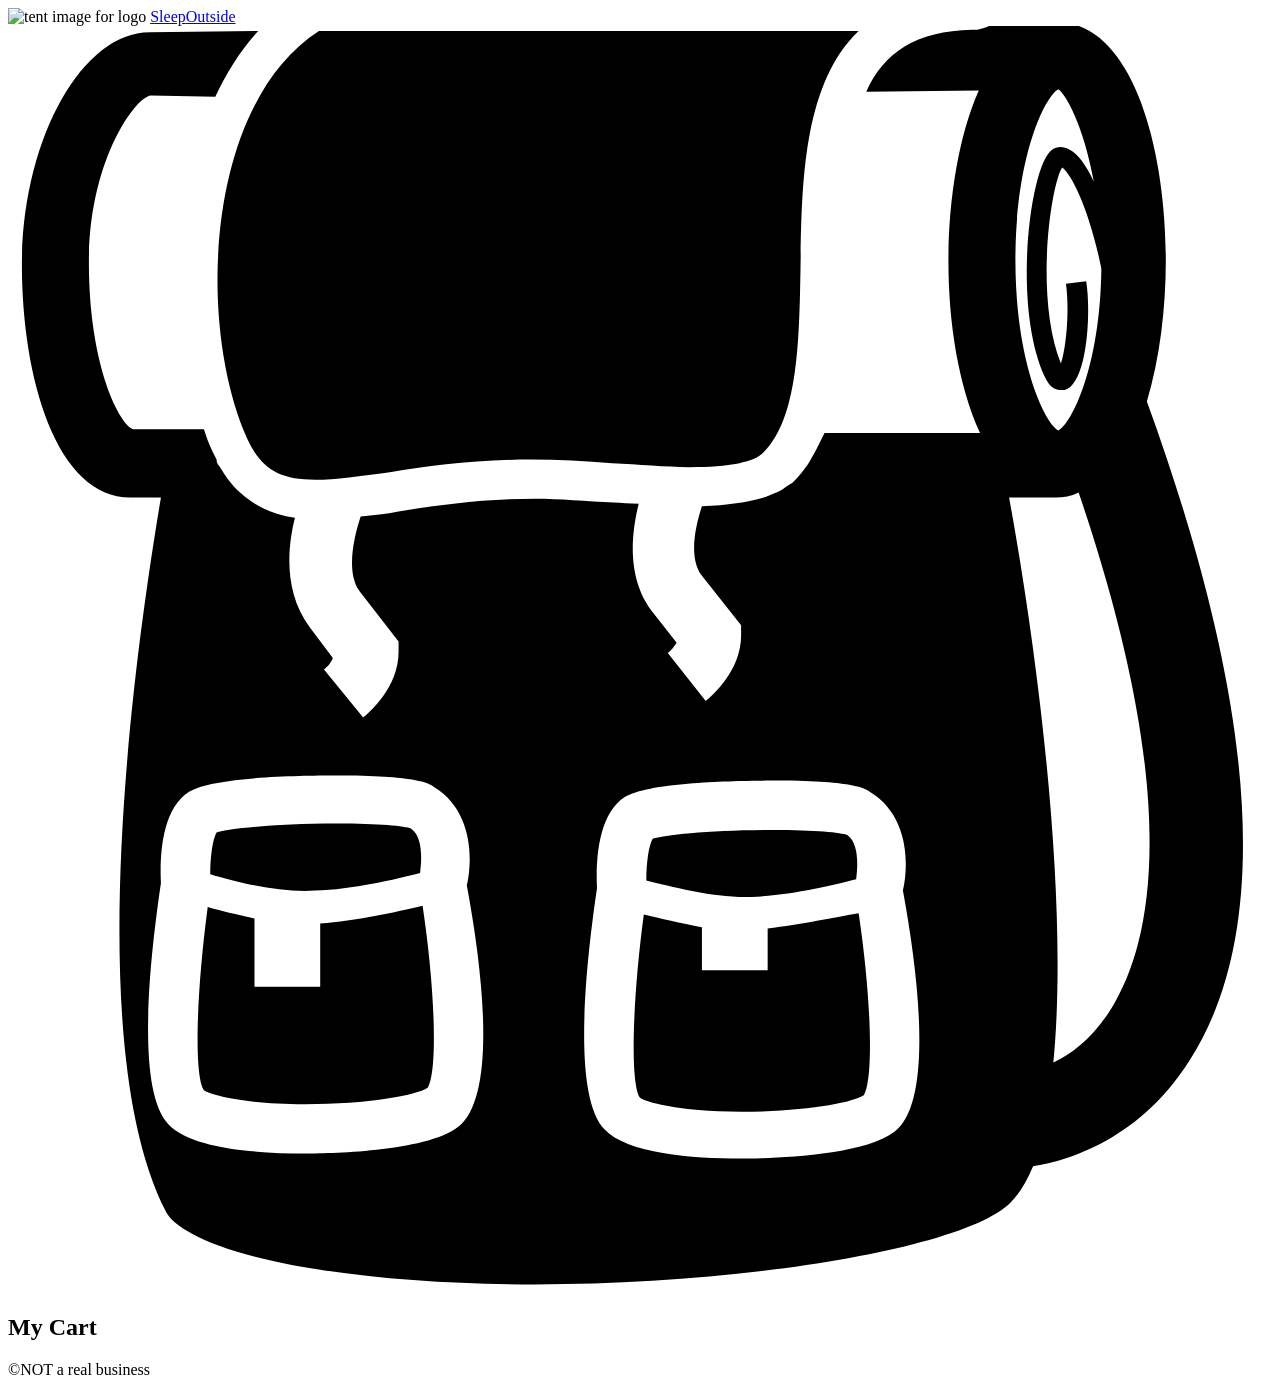
==== src/cart/index.html @ 7f604e32 "Initial commit" ====
<!doctype html>

<html lang="en">
  <head>
    <meta charset="UTF-8" />

    <meta name="viewport" content="width=device-width, initial-scale=1.0" />

    <title>Sleep Outside | Cart</title>

    <link rel="stylesheet" href="/css/style.css" />

    <script src="../js/cart.js" type="module"></script>
  </head>

  <body>
    <header class="divider">
      <div class="logo">
        <img src="/images/noun_Tent_2517.svg" alt="tent image for logo" />
        <a href="/index.html"> Sleep<span class="highlight">Outside</span></a>
      </div>

      <div class="cart">
        <a href="../cart/index.html">
          <svg xmlns="http://www.w3.org/2000/svg" viewBox="0 0 100 100">
            <path
              d="M18.9 32.6c1.1 2.4 2.5 3.3 5.4 3.3 1.6 0 3.6-0.3 5.9-0.6 3.2-0.5 6.9-1 11.2-1 2.1 0 4.3 0.1 6.4 0.3 2.1 0.1 4.2 0.3 6.1 0.3 3.2 0 5.2-0.4 5.9-1.2 2.7-2.7 2.8-8.8 2.9-14.6 0.1-6.7 0.2-14.5 4.6-18.7 -0.5 0-1 0-1.6 0 -14.2 0-37.5 0-41.1 0C15.6 6.2 14.9 23.6 18.9 32.6z"
            />

            <path
              d="M90.1 29.7c1-3.3 1.5-7.3 1.5-11.2 0-9-2.7-18.8-8.6-18.8 -0.1 0-0.2 0-0.3 0L77.8-0.1c-0.3 0.2-0.8 0.3-1.1 0.4 0 0 0 0 0 0 -0.2 0-0.3 0-0.4 0 -4.5 0.1-7 1.8-8.4 4.9l8.9-0.1c-1.6 3.6-2.4 8.7-2.4 13.5 0 4.9 0.8 9.9 2.5 13.6l-12.3 0c-0.2 0.4-0.4 0.8-0.6 1.2 -0.2 0.4-0.4 0.7-0.6 1.1 -0.1 0.1-0.1 0.2-0.2 0.3 -0.3 0.4-0.5 0.7-0.9 1.1 0 0 0 0 0 0 0 0-0.1 0.1-0.1 0.1 -0.1 0.1-0.2 0.2-0.4 0.3 -0.2 0.1-0.4 0.3-0.6 0.4 0 0 0 0 0 0 -0.4 0.2-0.9 0.4-1.4 0.6 -1.3 0.4-2.9 0.6-4.9 0.7 -0.5 1.5-1.1 4.1 0 5.5l3.1 3.9 0 0.8c0 2.8-2.3 4.8-2.8 5.2l-3-3.8c0.3-0.2 0.5-0.5 0.7-0.8l-1.8-2.3c-2.2-2.7-1.8-6.3-1.2-8.7 -0.7 0-1.4-0.1-2-0.1 -2.1-0.1-4.3-0.3-6.2-0.3 -4.1 0-7.7 0.5-10.8 1 -1 0.2-2 0.3-3 0.4 -0.5 1.5-1.2 4.4-0.1 5.9l3.1 4 0 0.8c0 2.8-2.3 4.8-2.8 5.2l-3.1-3.8c0.3-0.2 0.6-0.6 0.7-0.9l-1.8-2.4c-2.1-2.8-1.8-6.3-1.2-8.7 -1.6-0.2-2.9-0.8-4-1.7h0c-0.8-0.6-1.4-1.4-2-2.4 -0.1-0.1-0.2-0.3-0.2-0.5 -0.1-0.2-0.2-0.4-0.3-0.6 -0.3-0.6-0.5-1.2-0.7-1.8l-5.6 0c-1-0.3-3.5-4.8-3.5-13.2 0-8.1 3.7-13.1 4.9-13.2L16.4 5.6c0.9-1.9 2-3.7 3.4-5.2L11.2 0.5c-5.4 0-10.1 8.6-10.1 18.4 0 8.9 2.7 18.4 8.6 18.4h2.4c-1.8 10.7-6.6 43 0.4 56.5 0.7 1.4 4.3 3.4 12.2 4.6 20.2 3.1 49.8-0.5 54.6-5.3 0.7-0.7 1.3-1.7 1.8-2.9 2-0.3 8.2-1.7 12.4-8.4C100.1 71.5 98.9 53.9 90.1 29.7zM35.6 87.1c-2.6 2-10.5 2.1-12.1 2.1 0 0 0 0 0 0 -3.9 0-9-0.4-10.8-2.3 -2.6-2.7-1.5-13-0.6-19.1 -0.1-1.9 0-5.8 2.2-7.2 1.9-1.2 8.7-1.3 11.6-1.3 6.4 0 7.4 0.6 7.8 0.9 3 1.8 3.1 5.6 2.6 7.8C37.7 75.5 38.6 84.8 35.6 87.1zM70.1 87.5c-2.6 2-10.5 2.1-12.1 2.1 0 0 0 0 0 0 -3.9 0-9-0.4-10.8-2.3 -2.6-2.7-1.5-13-0.6-19.1 -0.1-1.9 0-5.8 2.2-7.2 1.9-1.2 8.7-1.3 11.6-1.3 6.4 0 7.4 0.6 7.8 0.9 3 1.8 3.1 5.6 2.6 7.8C72.2 76 73.1 85.3 70.1 87.5zM85.9 12.3c-0.6-1.3-1.3-2.2-1.9-2.5 -0.5-0.3-1-0.3-1.4 0 -1.7 1.1-3.2 12.2-0.6 17.9 0.4 0.9 0.9 1.1 1.3 1.1 0.1 0 0.2 0 0.3 0 1.8-0.5 2.1-6.2 1.7-8.6l-1.6 0.2c0.3 2.2 0 5.1-0.4 6.3 -2.1-5.3-0.8-14.1 0.1-15.5 0.8 0.6 2.2 3.5 3.1 8 -0.1 7.9-2.4 12.3-3.4 12.8 -1-0.5-3.4-5.2-3.4-13.5 0-8.3 2.4-13 3.4-13.5C83.7 5.4 85.1 7.9 85.9 12.3zM87.3 77.7c-1.4 2.3-3.1 3.6-4.6 4.3 1.2-12.2-1-31-3.5-44.7h3.3c0.1 0 0.3 0 0.4 0 0.6 0 1.2-0.1 1.8-0.4C92.8 60.7 90.7 72.2 87.3 77.7z"
            />

            <path
              d="M24.7 71v5h-5.2v-5.4c-1.4-0.3-2.7-0.6-3.7-0.9 -0.9 6.8-1.1 13.3-0.3 14.5 0.4 0.3 2.9 1.1 8 1.1h0c5 0 8.8-0.7 9.7-1.3 0.8-1.3 0.6-7.7-0.4-14.4C30.7 70.1 27.5 70.8 24.7 71z"
            />

            <path
              d="M58.8 68.9c2.9-0.1 6.4-0.9 8.3-1.4 0.1-0.8 0.3-2.8-0.7-3.5 -0.5-0.2-2.5-0.4-5.9-0.4 -4.9 0-8.6 0.4-9.5 0.7 -0.3 0.5-0.5 1.9-0.5 3.3C52.5 68.1 56 69 58.8 68.9z"
            />

            <path
              d="M24.3 68.4c2.9-0.1 6.4-0.9 8.3-1.4 0.1-0.8 0.3-2.8-0.7-3.5 -0.5-0.2-2.5-0.4-5.9-0.4 -4.9 0-8.6 0.4-9.5 0.7 -0.3 0.5-0.5 1.9-0.5 3.3C18 67.7 21.5 68.6 24.3 68.4z"
            />

            <path
              d="M60.1 71.4v3.3h-5.2v-3.4c-1.7-0.3-3.3-0.7-4.6-1 -0.9 6.8-1.1 13.3-0.3 14.5 0.4 0.3 2.9 1.1 8 1.1h0c5 0 8.8-0.7 9.7-1.3 0.8-1.3 0.6-7.7-0.4-14.4C65.5 70.5 62.7 71.1 60.1 71.4z"
            />

            <!-- <text x="0" y="115" fill="#000000" font-size="5px" font-weight="bold" font-family="'Helvetica Neue', Helvetica, Arial-Unicode, Arial, Sans-serif">Created by Natalia Woodroffe</text>
            <text x="0" y="120" fill="#000000" font-size="5px" font-weight="bold" font-family="'Helvetica Neue', Helvetica, Arial-Unicode, Arial, Sans-serif">from the Noun Project</text> -->
          </svg>
        </a>
      </div>
    </header>

    <main class="divider">
      <section class="products">
        <h2>My Cart</h2>

        <ul class="product-list">
          <!-- <li class="cart-card divider">
            <a href="product_pages/marmot-ajax-3.html" class="cart-card__image">
              <img
                src="images/tents/marmot-ajax-tent-3-person-3-season-in-pale-pumpkin-terracotta~p~880rr_01~320.jpg"
                alt="Marmot Ajax tent"
              />
            </a>
            <a href="product_pages/marmot-ajax-3.html">
              <h2 class="card__name">Marmot Ajax Tent - 3-Person, 3-Season</h2>
            </a>
            <p class="cart-card__color">Pale Pumpkin/Terracotta</p>
            <p class="cart-card__quantity">qty: 1</p>
            <p class="cart-card__price">$199.99</p>
          </li>
          <li class="cart-card divider">
            <a href="product_pages/marmot-ajax-3.html" class="cart-card__image">
              <img
                src="images/tents/the-north-face-talus-tent-4-person-3-season-in-golden-oak-saffron-yellow~p~985rf_01~320.jpg"
                alt="Talus Tent - 4-Person, 3-Season"
              />
            </a>
            <a href="product_pages/marmot-ajax-3.html">
              <h2 class="card__name">
                The North Face Talus Tent - 4-Person, 3-Season
              </h2></a
            >
            <p class="cart-card__color">Golden Oak/Saffron Yellow</p>
            <p class="cart-card__quantity">qty: 1</p>
            <p class="cart-card__price">$199.99</p>
          </li> -->
        </ul>
      </section>
    </main>

    <footer>&copy;NOT a real business</footer>
  </body>
</html>
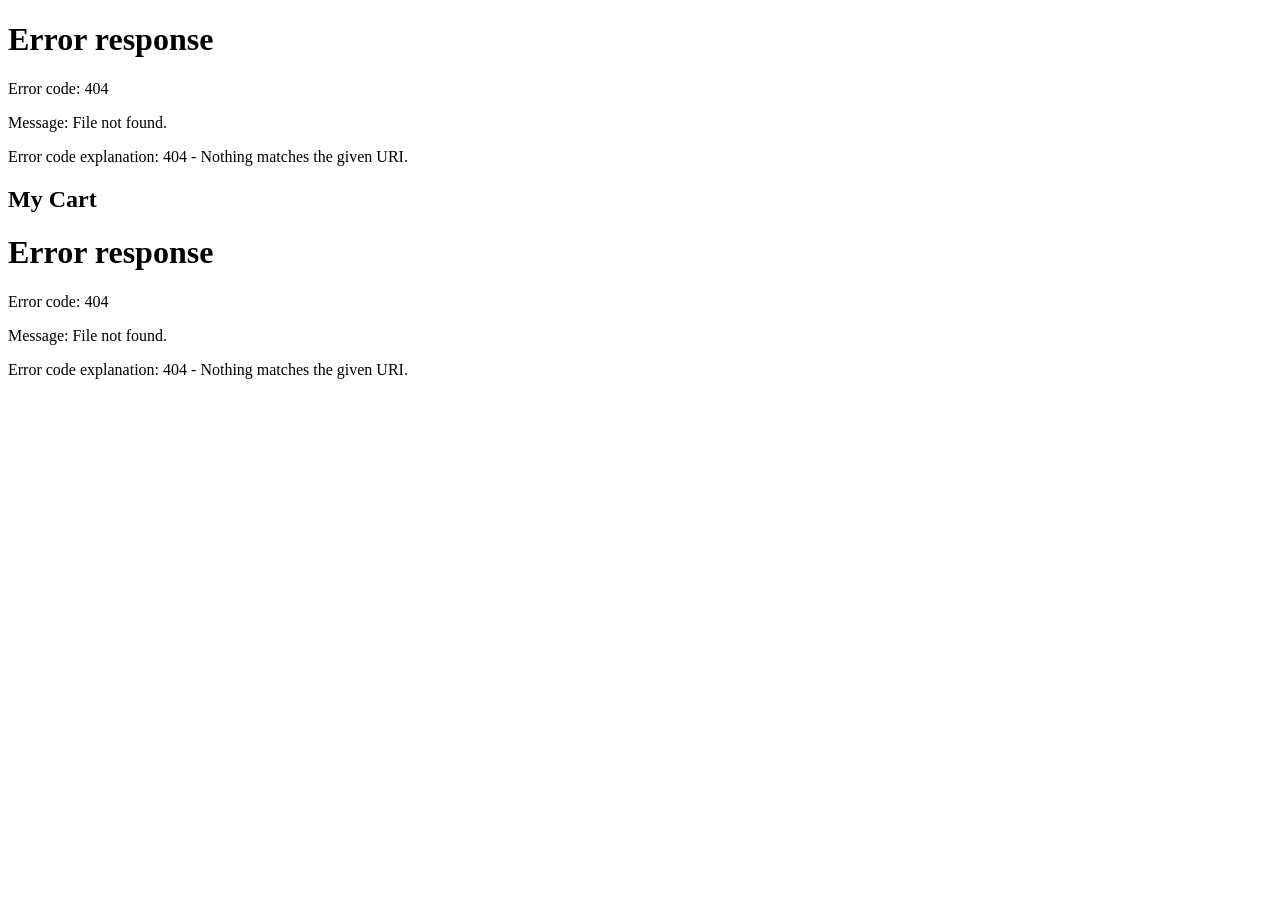
==== commit 93527ddf: "Add dynamic header and footer with partials for team activity 3" ====
--- a/src/cart/index.html
+++ b/src/cart/index.html
@@ -14,45 +14,7 @@
   </head>
 
   <body>
-    <header class="divider">
-      <div class="logo">
-        <img src="/images/noun_Tent_2517.svg" alt="tent image for logo" />
-        <a href="/index.html"> Sleep<span class="highlight">Outside</span></a>
-      </div>
-
-      <div class="cart">
-        <a href="../cart/index.html">
-          <svg xmlns="http://www.w3.org/2000/svg" viewBox="0 0 100 100">
-            <path
-              d="M18.9 32.6c1.1 2.4 2.5 3.3 5.4 3.3 1.6 0 3.6-0.3 5.9-0.6 3.2-0.5 6.9-1 11.2-1 2.1 0 4.3 0.1 6.4 0.3 2.1 0.1 4.2 0.3 6.1 0.3 3.2 0 5.2-0.4 5.9-1.2 2.7-2.7 2.8-8.8 2.9-14.6 0.1-6.7 0.2-14.5 4.6-18.7 -0.5 0-1 0-1.6 0 -14.2 0-37.5 0-41.1 0C15.6 6.2 14.9 23.6 18.9 32.6z"
-            />
-
-            <path
-              d="M90.1 29.7c1-3.3 1.5-7.3 1.5-11.2 0-9-2.7-18.8-8.6-18.8 -0.1 0-0.2 0-0.3 0L77.8-0.1c-0.3 0.2-0.8 0.3-1.1 0.4 0 0 0 0 0 0 -0.2 0-0.3 0-0.4 0 -4.5 0.1-7 1.8-8.4 4.9l8.9-0.1c-1.6 3.6-2.4 8.7-2.4 13.5 0 4.9 0.8 9.9 2.5 13.6l-12.3 0c-0.2 0.4-0.4 0.8-0.6 1.2 -0.2 0.4-0.4 0.7-0.6 1.1 -0.1 0.1-0.1 0.2-0.2 0.3 -0.3 0.4-0.5 0.7-0.9 1.1 0 0 0 0 0 0 0 0-0.1 0.1-0.1 0.1 -0.1 0.1-0.2 0.2-0.4 0.3 -0.2 0.1-0.4 0.3-0.6 0.4 0 0 0 0 0 0 -0.4 0.2-0.9 0.4-1.4 0.6 -1.3 0.4-2.9 0.6-4.9 0.7 -0.5 1.5-1.1 4.1 0 5.5l3.1 3.9 0 0.8c0 2.8-2.3 4.8-2.8 5.2l-3-3.8c0.3-0.2 0.5-0.5 0.7-0.8l-1.8-2.3c-2.2-2.7-1.8-6.3-1.2-8.7 -0.7 0-1.4-0.1-2-0.1 -2.1-0.1-4.3-0.3-6.2-0.3 -4.1 0-7.7 0.5-10.8 1 -1 0.2-2 0.3-3 0.4 -0.5 1.5-1.2 4.4-0.1 5.9l3.1 4 0 0.8c0 2.8-2.3 4.8-2.8 5.2l-3.1-3.8c0.3-0.2 0.6-0.6 0.7-0.9l-1.8-2.4c-2.1-2.8-1.8-6.3-1.2-8.7 -1.6-0.2-2.9-0.8-4-1.7h0c-0.8-0.6-1.4-1.4-2-2.4 -0.1-0.1-0.2-0.3-0.2-0.5 -0.1-0.2-0.2-0.4-0.3-0.6 -0.3-0.6-0.5-1.2-0.7-1.8l-5.6 0c-1-0.3-3.5-4.8-3.5-13.2 0-8.1 3.7-13.1 4.9-13.2L16.4 5.6c0.9-1.9 2-3.7 3.4-5.2L11.2 0.5c-5.4 0-10.1 8.6-10.1 18.4 0 8.9 2.7 18.4 8.6 18.4h2.4c-1.8 10.7-6.6 43 0.4 56.5 0.7 1.4 4.3 3.4 12.2 4.6 20.2 3.1 49.8-0.5 54.6-5.3 0.7-0.7 1.3-1.7 1.8-2.9 2-0.3 8.2-1.7 12.4-8.4C100.1 71.5 98.9 53.9 90.1 29.7zM35.6 87.1c-2.6 2-10.5 2.1-12.1 2.1 0 0 0 0 0 0 -3.9 0-9-0.4-10.8-2.3 -2.6-2.7-1.5-13-0.6-19.1 -0.1-1.9 0-5.8 2.2-7.2 1.9-1.2 8.7-1.3 11.6-1.3 6.4 0 7.4 0.6 7.8 0.9 3 1.8 3.1 5.6 2.6 7.8C37.7 75.5 38.6 84.8 35.6 87.1zM70.1 87.5c-2.6 2-10.5 2.1-12.1 2.1 0 0 0 0 0 0 -3.9 0-9-0.4-10.8-2.3 -2.6-2.7-1.5-13-0.6-19.1 -0.1-1.9 0-5.8 2.2-7.2 1.9-1.2 8.7-1.3 11.6-1.3 6.4 0 7.4 0.6 7.8 0.9 3 1.8 3.1 5.6 2.6 7.8C72.2 76 73.1 85.3 70.1 87.5zM85.9 12.3c-0.6-1.3-1.3-2.2-1.9-2.5 -0.5-0.3-1-0.3-1.4 0 -1.7 1.1-3.2 12.2-0.6 17.9 0.4 0.9 0.9 1.1 1.3 1.1 0.1 0 0.2 0 0.3 0 1.8-0.5 2.1-6.2 1.7-8.6l-1.6 0.2c0.3 2.2 0 5.1-0.4 6.3 -2.1-5.3-0.8-14.1 0.1-15.5 0.8 0.6 2.2 3.5 3.1 8 -0.1 7.9-2.4 12.3-3.4 12.8 -1-0.5-3.4-5.2-3.4-13.5 0-8.3 2.4-13 3.4-13.5C83.7 5.4 85.1 7.9 85.9 12.3zM87.3 77.7c-1.4 2.3-3.1 3.6-4.6 4.3 1.2-12.2-1-31-3.5-44.7h3.3c0.1 0 0.3 0 0.4 0 0.6 0 1.2-0.1 1.8-0.4C92.8 60.7 90.7 72.2 87.3 77.7z"
-            />
-
-            <path
-              d="M24.7 71v5h-5.2v-5.4c-1.4-0.3-2.7-0.6-3.7-0.9 -0.9 6.8-1.1 13.3-0.3 14.5 0.4 0.3 2.9 1.1 8 1.1h0c5 0 8.8-0.7 9.7-1.3 0.8-1.3 0.6-7.7-0.4-14.4C30.7 70.1 27.5 70.8 24.7 71z"
-            />
-
-            <path
-              d="M58.8 68.9c2.9-0.1 6.4-0.9 8.3-1.4 0.1-0.8 0.3-2.8-0.7-3.5 -0.5-0.2-2.5-0.4-5.9-0.4 -4.9 0-8.6 0.4-9.5 0.7 -0.3 0.5-0.5 1.9-0.5 3.3C52.5 68.1 56 69 58.8 68.9z"
-            />
-
-            <path
-              d="M24.3 68.4c2.9-0.1 6.4-0.9 8.3-1.4 0.1-0.8 0.3-2.8-0.7-3.5 -0.5-0.2-2.5-0.4-5.9-0.4 -4.9 0-8.6 0.4-9.5 0.7 -0.3 0.5-0.5 1.9-0.5 3.3C18 67.7 21.5 68.6 24.3 68.4z"
-            />
-
-            <path
-              d="M60.1 71.4v3.3h-5.2v-3.4c-1.7-0.3-3.3-0.7-4.6-1 -0.9 6.8-1.1 13.3-0.3 14.5 0.4 0.3 2.9 1.1 8 1.1h0c5 0 8.8-0.7 9.7-1.3 0.8-1.3 0.6-7.7-0.4-14.4C65.5 70.5 62.7 71.1 60.1 71.4z"
-            />
-
-            <!-- <text x="0" y="115" fill="#000000" font-size="5px" font-weight="bold" font-family="'Helvetica Neue', Helvetica, Arial-Unicode, Arial, Sans-serif">Created by Natalia Woodroffe</text>
-            <text x="0" y="120" fill="#000000" font-size="5px" font-weight="bold" font-family="'Helvetica Neue', Helvetica, Arial-Unicode, Arial, Sans-serif">from the Noun Project</text> -->
-          </svg>
-        </a>
-      </div>
-    </header>
+    <header class="divider" id="main-header"></header>
 
     <main class="divider">
       <section class="products">
@@ -93,6 +55,6 @@
       </section>
     </main>
 
-    <footer>&copy;NOT a real business</footer>
+    <footer id="main-footer"></footer>
   </body>
 </html>
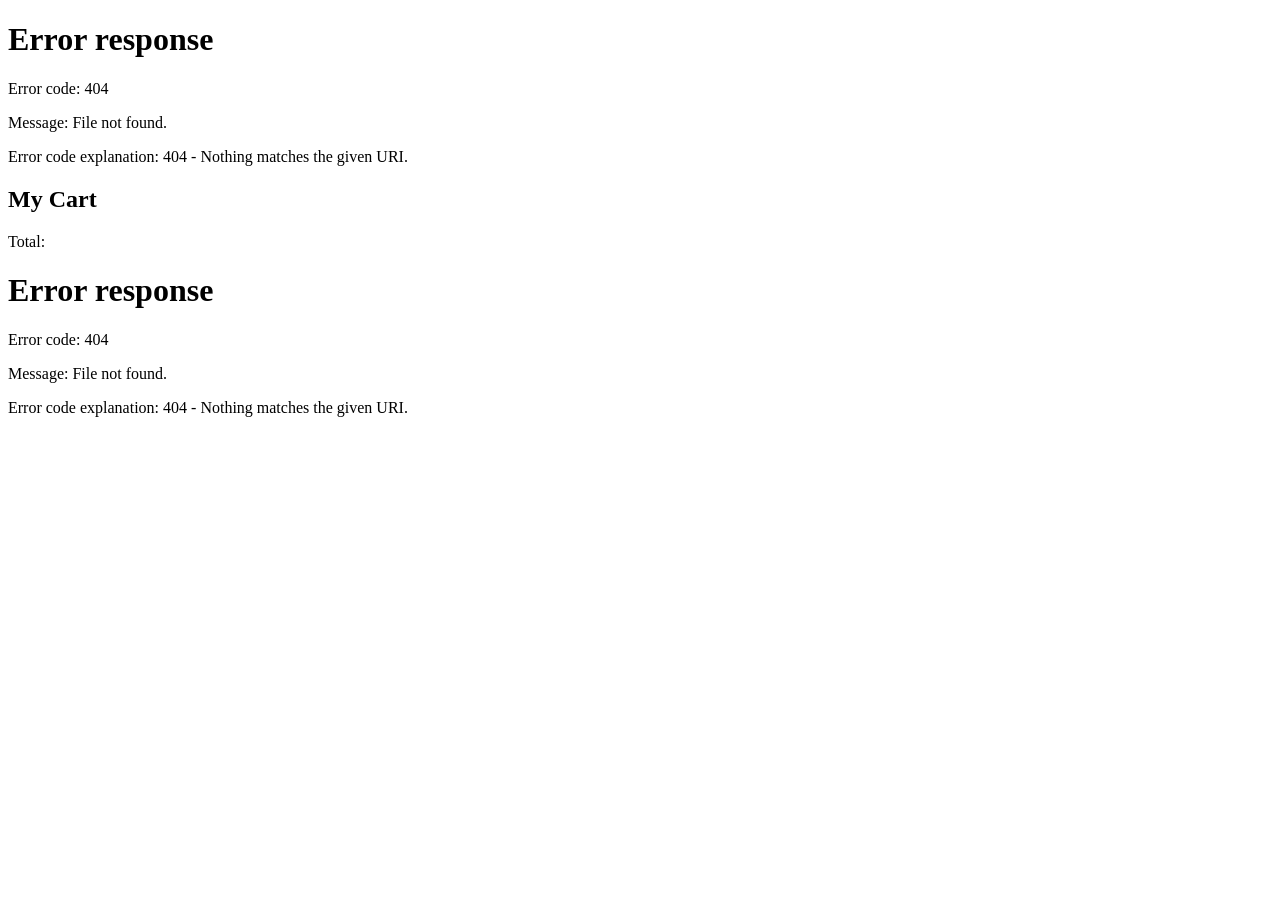
==== commit 2c18fc2a: "Complete W03 expand inventory and cart total" ====
--- a/src/cart/index.html
+++ b/src/cart/index.html
@@ -52,6 +52,10 @@
             <p class="cart-card__price">$199.99</p>
           </li> -->
         </ul>
+
+        <div class="cart-footer hide">
+          <p class="cart-total">Total:</p>
+        </div>
       </section>
     </main>
 
